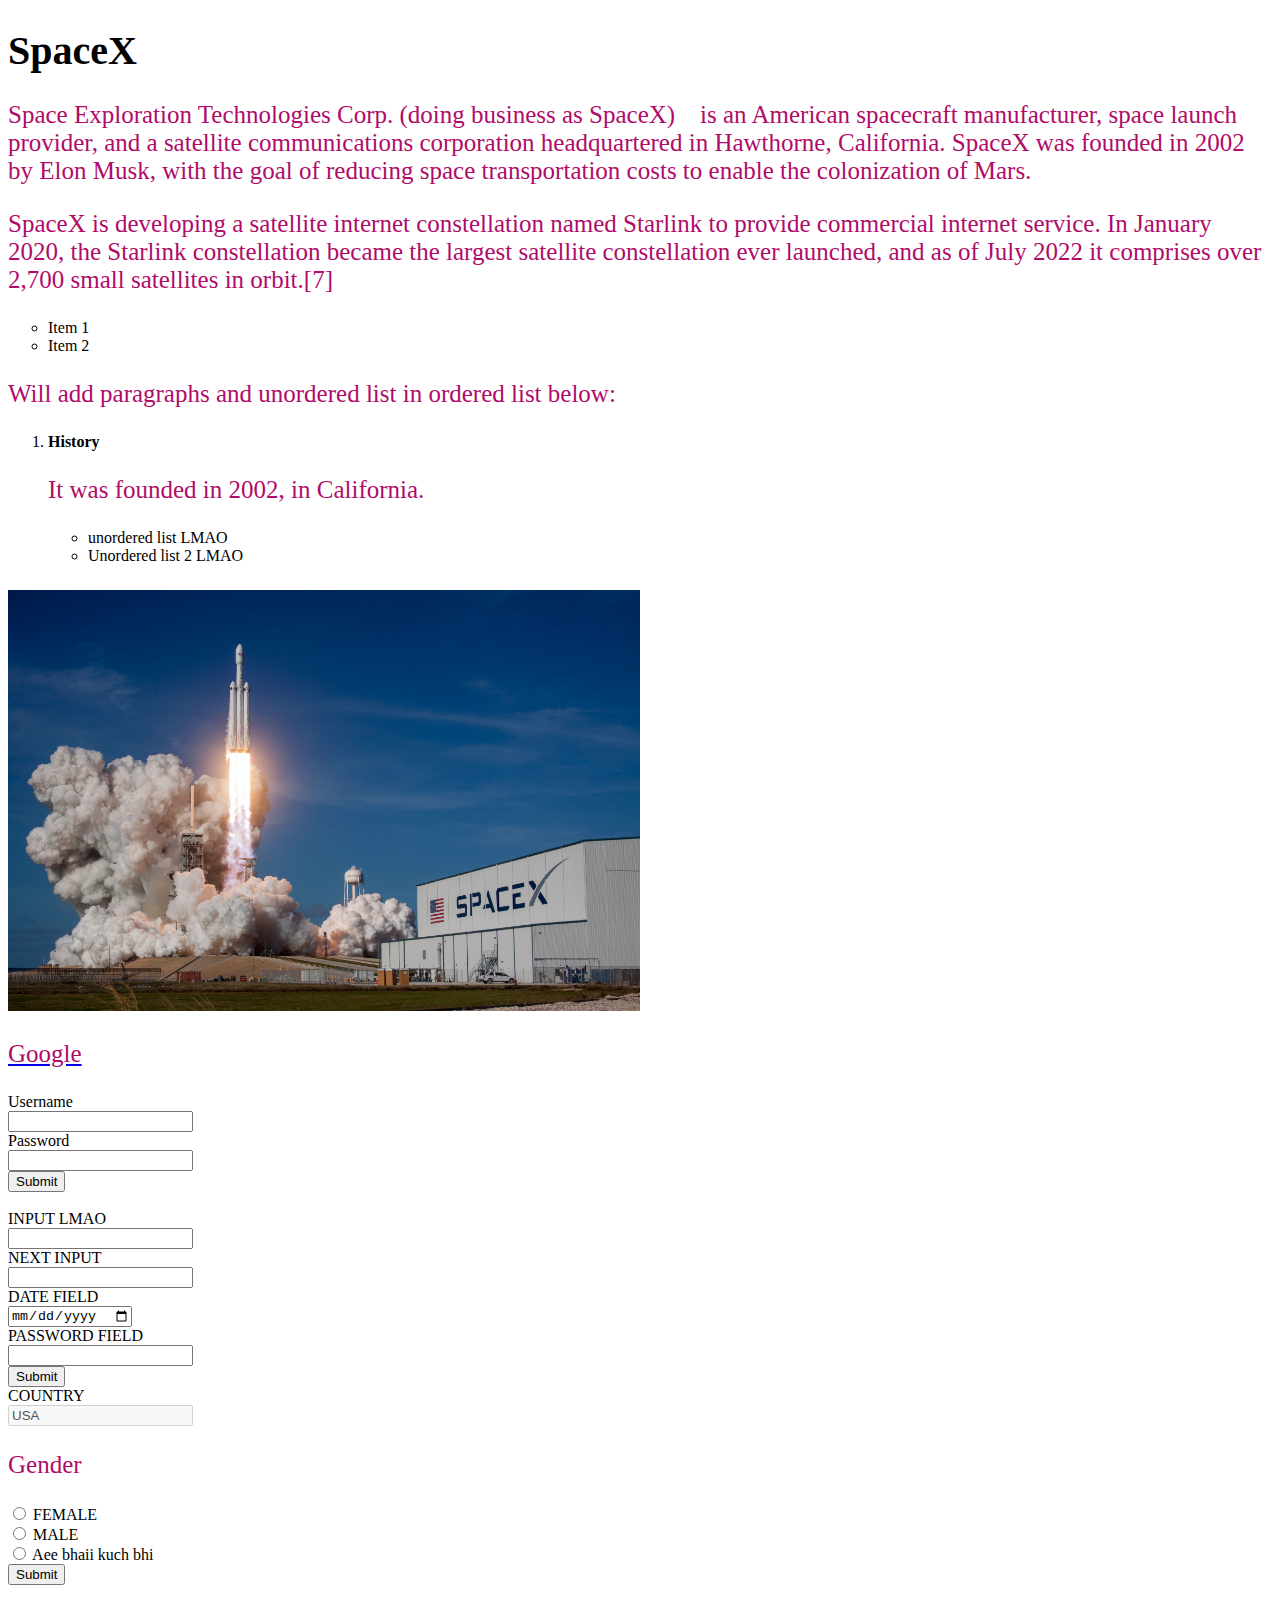
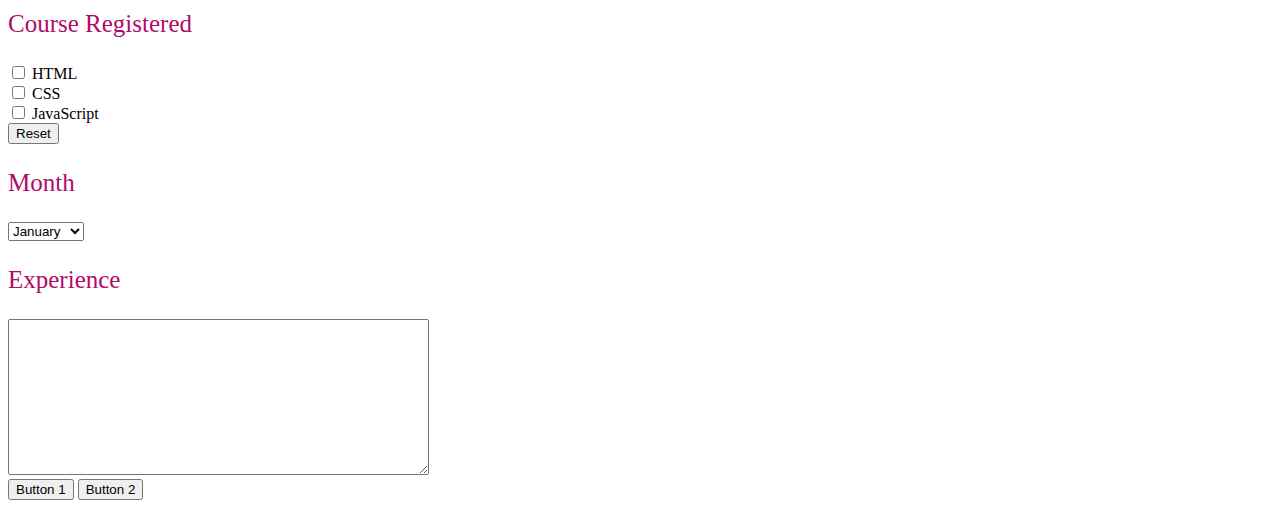
==== index.html @ 5bcf411e "Rename LOL.html to index.html" ====
<!DOCTYPE html>
<html>
<head>
	<!-- Linking CSS file below -->
	<link rel="stylesheet" type="text/css" href="style.css">
	<!-- The next line is adding logo to website (Favicon) -->
	<link rel="shortcut icon" type="image/x-icon" href="images/logo.jpeg">
	<meta charset="utf-8">
	<meta name="viewport" content="width=device-width, initial-scale=1">
	<title>SpaceX</title>
	<!-- The below syntax are for SEO -->
	<meta name="description" content="This line would show up when shown in search result....">
	<meta name="keyword" content="important, keyword,">
	<meta name="author" content="Maker of site">
	<style type="text/css">
		/*p{
			color: #b00b69;
			font-size: medium;
		}*/
	</style>
</head>
<body>
<h1> SpaceX</h1>
<p>
	Space Exploration Technologies Corp. (doing business as SpaceX) &nbsp &nbspis an American spacecraft manufacturer, space launch provider, and a satellite communications corporation headquartered in Hawthorne, California. SpaceX was founded in 2002 by Elon Musk, with the goal of reducing space transportation costs to enable the colonization of Mars. 
</p>
<p>
	SpaceX is developing a satellite internet constellation named Starlink to provide commercial internet service. In January 2020, the Starlink constellation became the largest satellite constellation ever launched, and as of July 2022 it comprises over 2,700 small satellites in orbit.[7] 
	<!-- Ordered and unordered lists -->
<ul type="circle">
	<li> Item 1 </li>
	<li> Item 2 </li>
	
</ul>
<p>
	Will add paragraphs and unordered list in ordered list below:
</p>
<ol type='1'> 
	<li><h4>History</h4></li>
	<p>
		It was founded in 2002, in California.
		<ul>
			<li>
				unordered list LMAO
			</li>
			<li> Unordered list 2 LMAO</li>
		</ul>
	</p>
</ol>
<img src="images/spaceX.jpeg" height ="50%" width="50%" alt="Rocket ignited">
<a href="https://www.google.com" target="_blank"> <p>Google</p> </a>
<!-- ----------Introducing forms---------------- -->
<form>
	<div>
		<label> Username</label><br>
		<input type="text"  id="username" required>
	</div>
	<div>
		<label> Password</label><br>
		<input type="Password" id="password">
	</div>
	<div>
		<input type="submit">
	</div>
</form>
<br>

<form>
	<div>
		<label>INPUT LMAO</label><br>
		<input type="text" name="input" required>
	</div>
	<div>
		<label> NEXT INPUT </label><br>
		<input type="text" name="next input">
	</div>
	<div>
		<label>DATE FIELD</label><br>
		<input type="date" name="date field">
	</div>
	<div>
		<label>PASSWORD FIELD</label><br>
		<input type="password" name="pass field" required>
	</div>
	<div>
		<input type="submit" name=""><br>
	</div>
	<div>
		<label>COUNTRY</label><br>
		<input type="country" name="country" value="USA" disabled>
	</div>
	<!-- Introducing radio buttons and check boxes -->
	<p> Gender</p>
	<input type="radio" name="gender" value="female"> FEMALE <br>
	<input type="radio" name="gender" value="male"> MALE <br>
	<input type="radio" name="gender" value="others"> Aee bhaii kuch bhi <br>
	<input type="submit" name="">

	<p>Course Registered</p>
	<input type="checkbox" name="course" value="C++"> HTML<br>
	<input type="checkbox" name="course" value="CSS"> CSS <br>
	<input type="checkbox" name="course" value="JavaScript"> JavaScript<br>
	<input type="reset" name="">
<p> Month</p>
<select name = "month_selected"> 
	<option>January</option>
	<option>February</option>
	<option>March</option>
	<option>April</option>
	<option>May</option>
	<option>June</option>
	<option>July</option>

</select>
<p> Experience </p>
<textarea name = "exp" rows="10" cols="50"></textarea><br>
<input type="button" value="Button 1" name="">
<button type="button" value="Button 2"> Button 2</button>

</form>
<div id=" div5 ">

</div>


</body>
</html>
---- style.css ----
p{
	color: #b00b69;
	font-size: 25px;
}
h1{
	font-size: 40px;
}
#div5{
	height: 200px;
	width: 200px;
	background-color: plum;
}
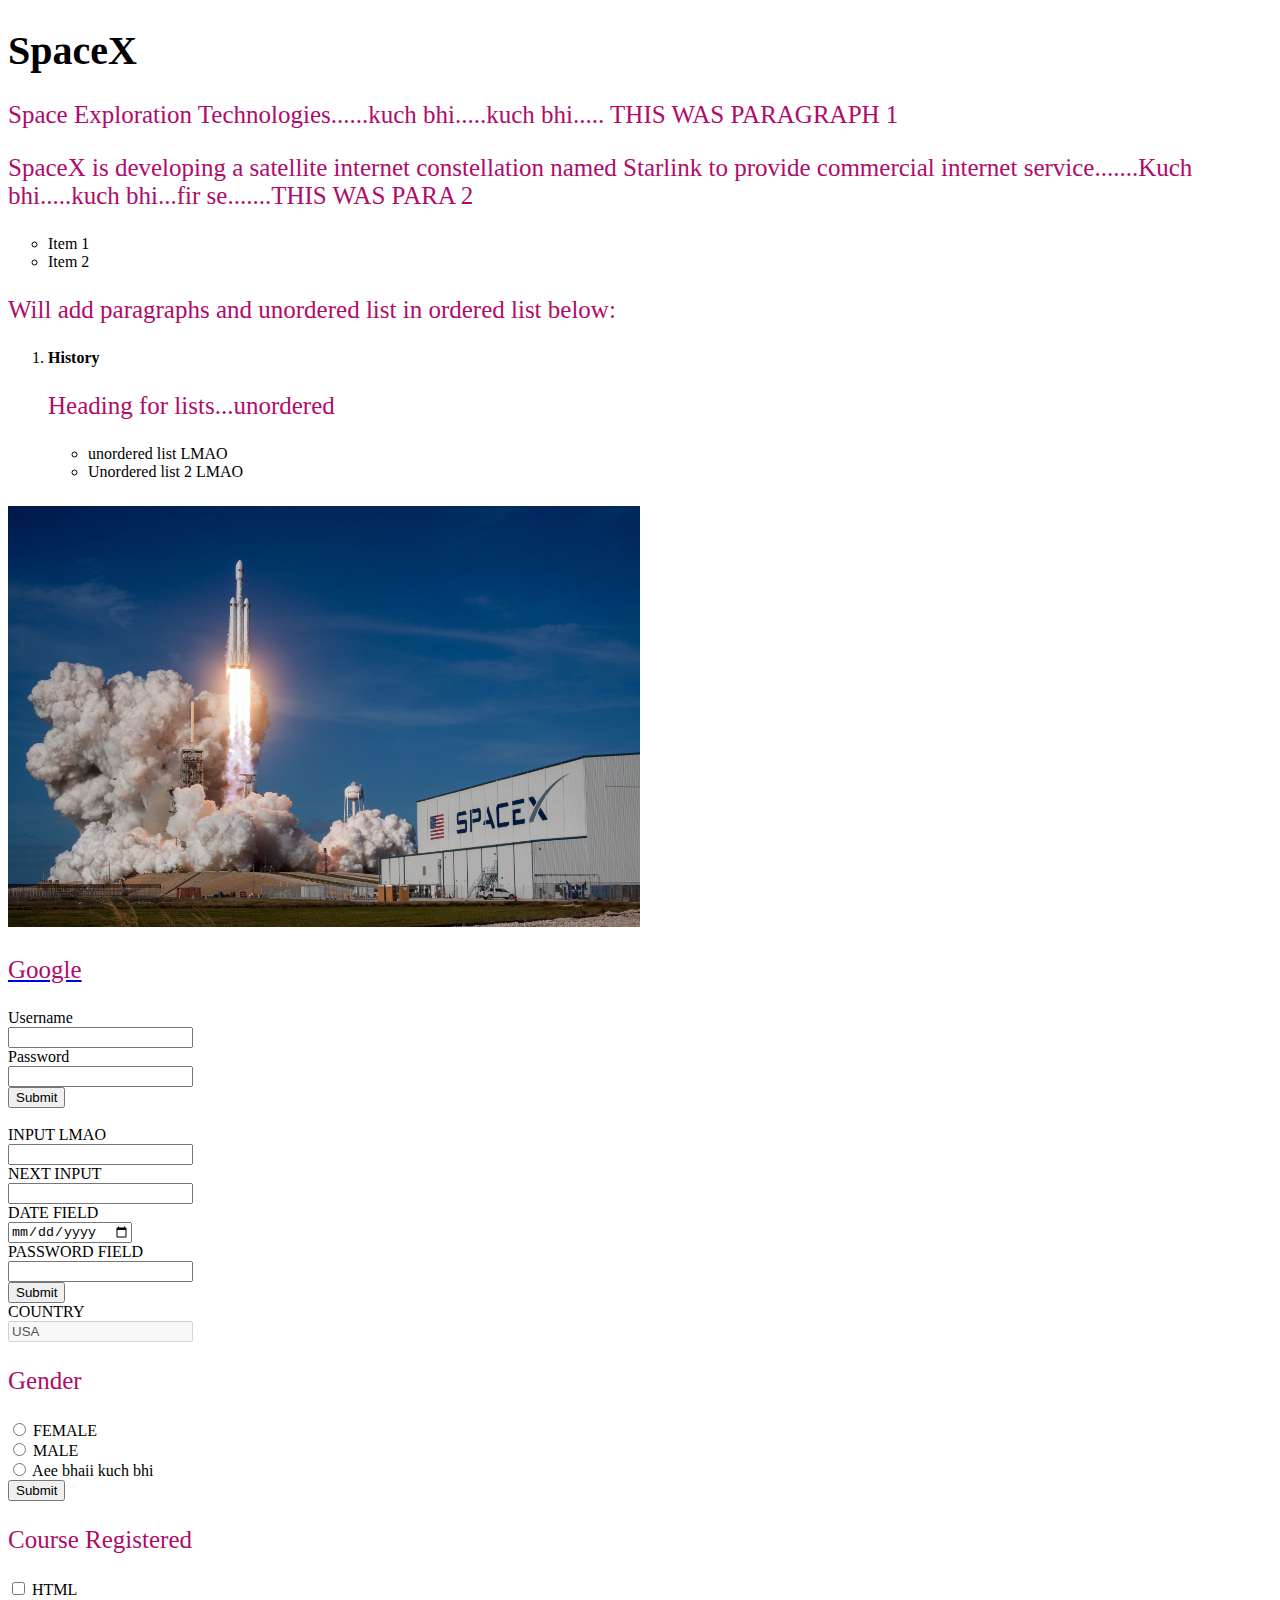
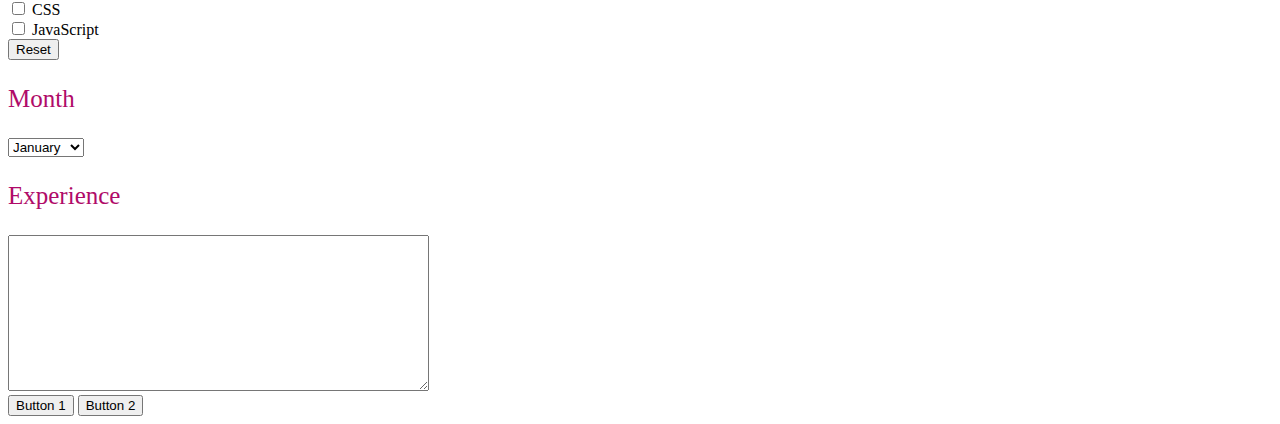
==== commit e67e0145: "Update index.html" ====
--- a/index.html
+++ b/index.html
@@ -9,7 +9,7 @@
 	<meta name="viewport" content="width=device-width, initial-scale=1">
 	<title>SpaceX</title>
 	<!-- The below syntax are for SEO -->
-	<meta name="description" content="This line would show up when shown in search result....">
+	<meta name="description" content="Don't expext much..kuch bhi hai ye ">
 	<meta name="keyword" content="important, keyword,">
 	<meta name="author" content="Maker of site">
 	<style type="text/css">
@@ -22,11 +22,9 @@
 <body>
 <h1> SpaceX</h1>
 <p>
-	Space Exploration Technologies Corp. (doing business as SpaceX) &nbsp &nbspis an American spacecraft manufacturer, space launch provider, and a satellite communications corporation headquartered in Hawthorne, California. SpaceX was founded in 2002 by Elon Musk, with the goal of reducing space transportation costs to enable the colonization of Mars. 
-</p>
+	Space Exploration Technologies......kuch bhi.....kuch bhi..... THIS WAS PARAGRAPH 1
 <p>
-	SpaceX is developing a satellite internet constellation named Starlink to provide commercial internet service. In January 2020, the Starlink constellation became the largest satellite constellation ever launched, and as of July 2022 it comprises over 2,700 small satellites in orbit.[7] 
-	<!-- Ordered and unordered lists -->
+	SpaceX is developing a satellite internet constellation named Starlink to provide commercial internet service.......Kuch bhi.....kuch bhi...fir se.......THIS WAS PARA 2
 <ul type="circle">
 	<li> Item 1 </li>
 	<li> Item 2 </li>
@@ -38,7 +36,7 @@
 <ol type='1'> 
 	<li><h4>History</h4></li>
 	<p>
-		It was founded in 2002, in California.
+		Heading for lists...unordered
 		<ul>
 			<li>
 				unordered list LMAO
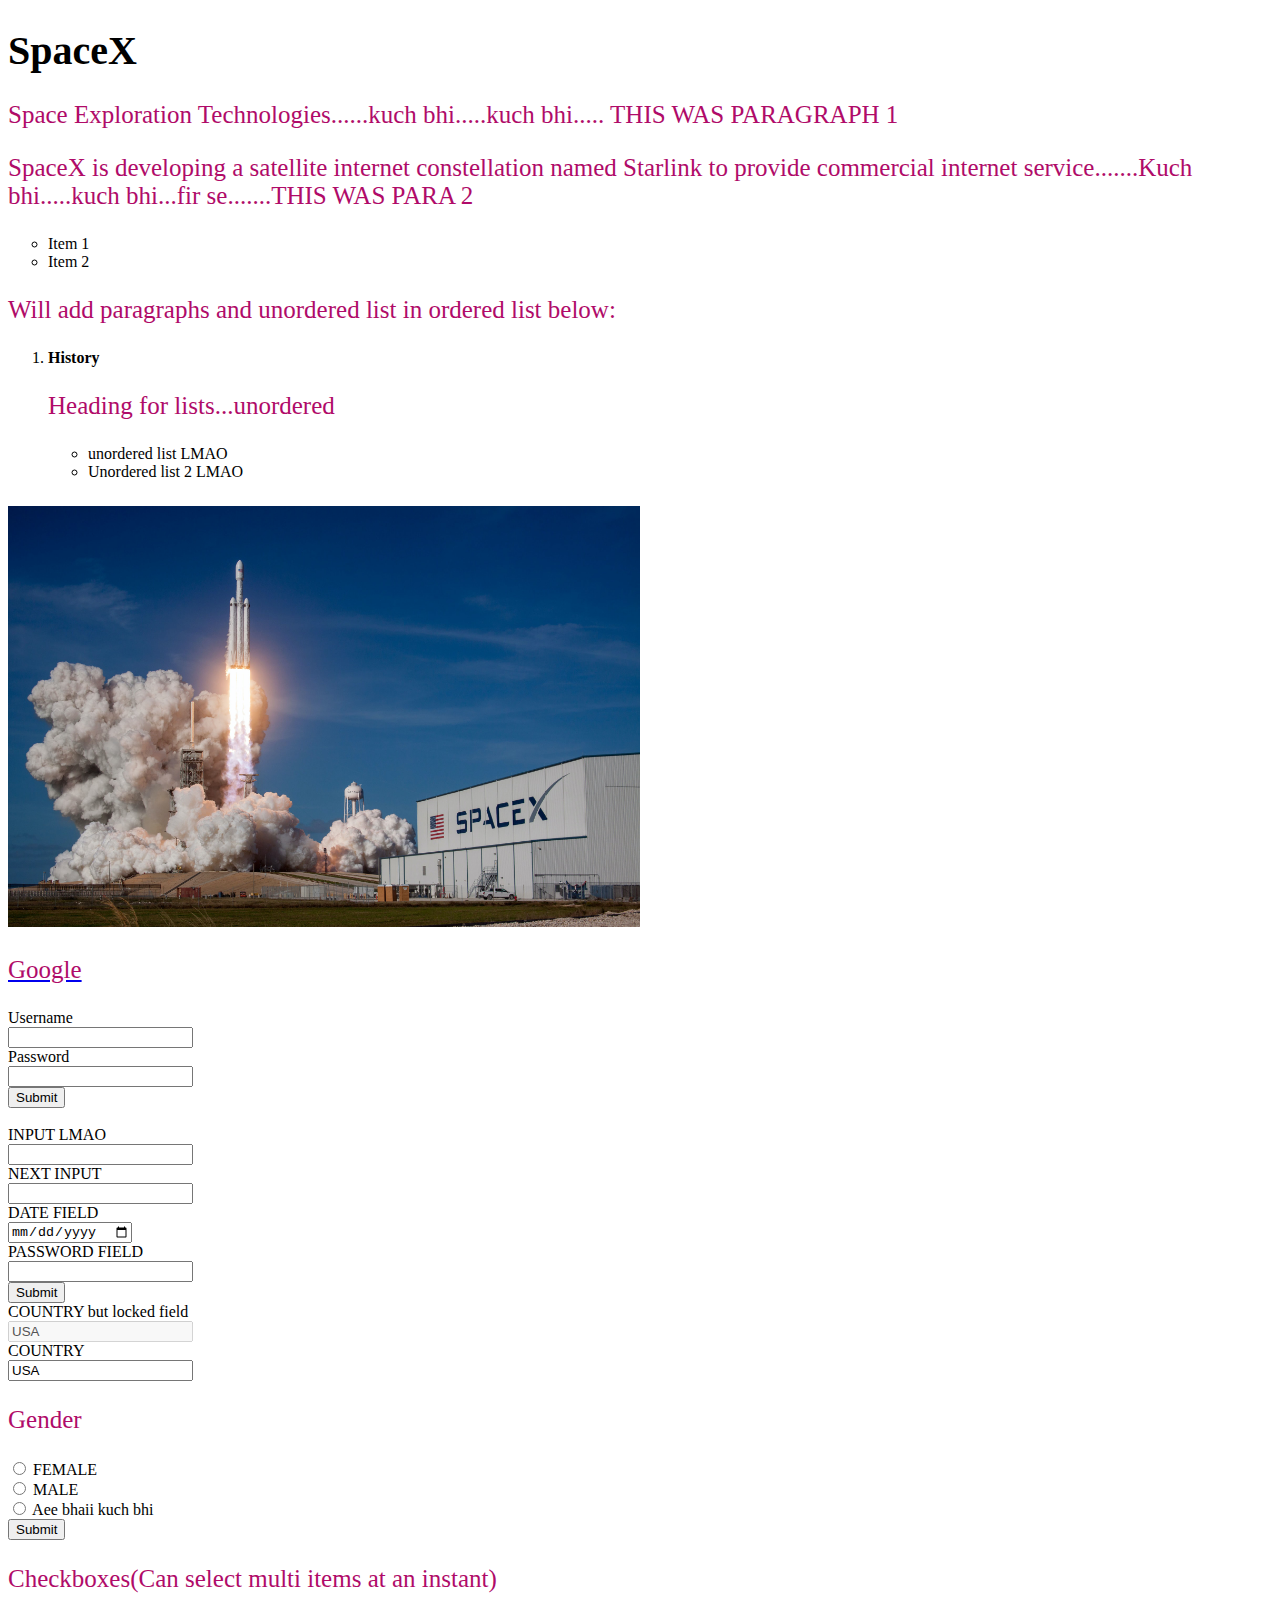
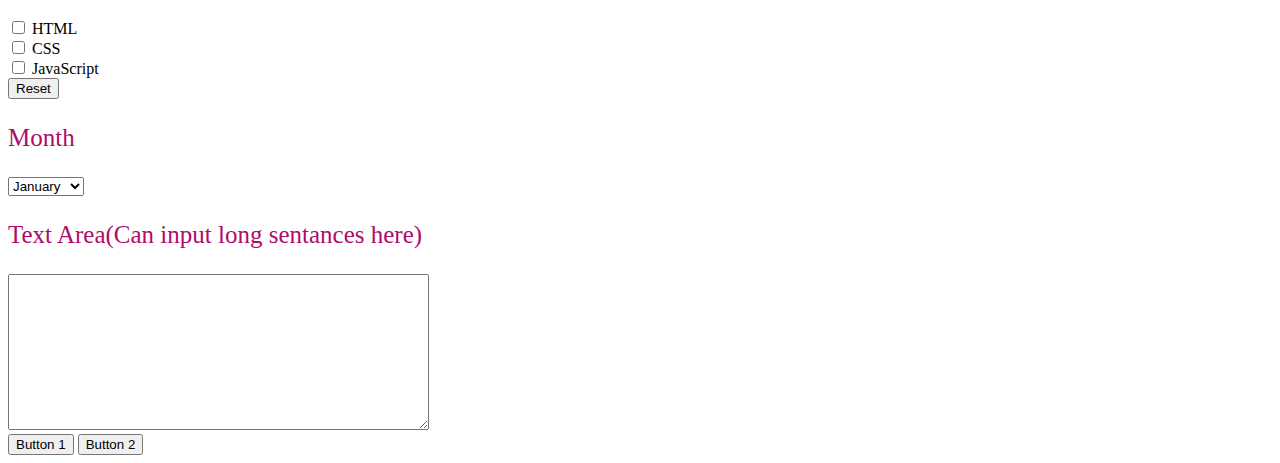
==== commit d8ca39f8: "Update index.html" ====
--- a/index.html
+++ b/index.html
@@ -84,8 +84,13 @@
 		<input type="submit" name=""><br>
 	</div>
 	<div>
+		
+		<label>COUNTRY but locked field</label><br>
+		<input type="country" name="country" value="USA" disabled>
+	</div>
+	<div>
 		<label>COUNTRY</label><br>
-		<input type="country" name="country" value="USA" disabled>
+		<input type="country" name="country" value="USA">
 	</div>
 	<!-- Introducing radio buttons and check boxes -->
 	<p> Gender</p>
@@ -94,10 +99,10 @@
 	<input type="radio" name="gender" value="others"> Aee bhaii kuch bhi <br>
 	<input type="submit" name="">
 
-	<p>Course Registered</p>
-	<input type="checkbox" name="course" value="C++"> HTML<br>
-	<input type="checkbox" name="course" value="CSS"> CSS <br>
-	<input type="checkbox" name="course" value="JavaScript"> JavaScript<br>
+	<p>Checkboxes(Can select multi items at an instant)</p>
+	<input type="checkbox" name="course" value="Item 1"> HTML<br>
+	<input type="checkbox" name="course" value="Item 2"> CSS <br>
+	<input type="checkbox" name="course" value="Item 3"> JavaScript<br>
 	<input type="reset" name="">
 <p> Month</p>
 <select name = "month_selected"> 
@@ -110,7 +115,7 @@
 	<option>July</option>
 
 </select>
-<p> Experience </p>
+<p> Text Area(Can input long sentances here) </p>
 <textarea name = "exp" rows="10" cols="50"></textarea><br>
 <input type="button" value="Button 1" name="">
 <button type="button" value="Button 2"> Button 2</button>
